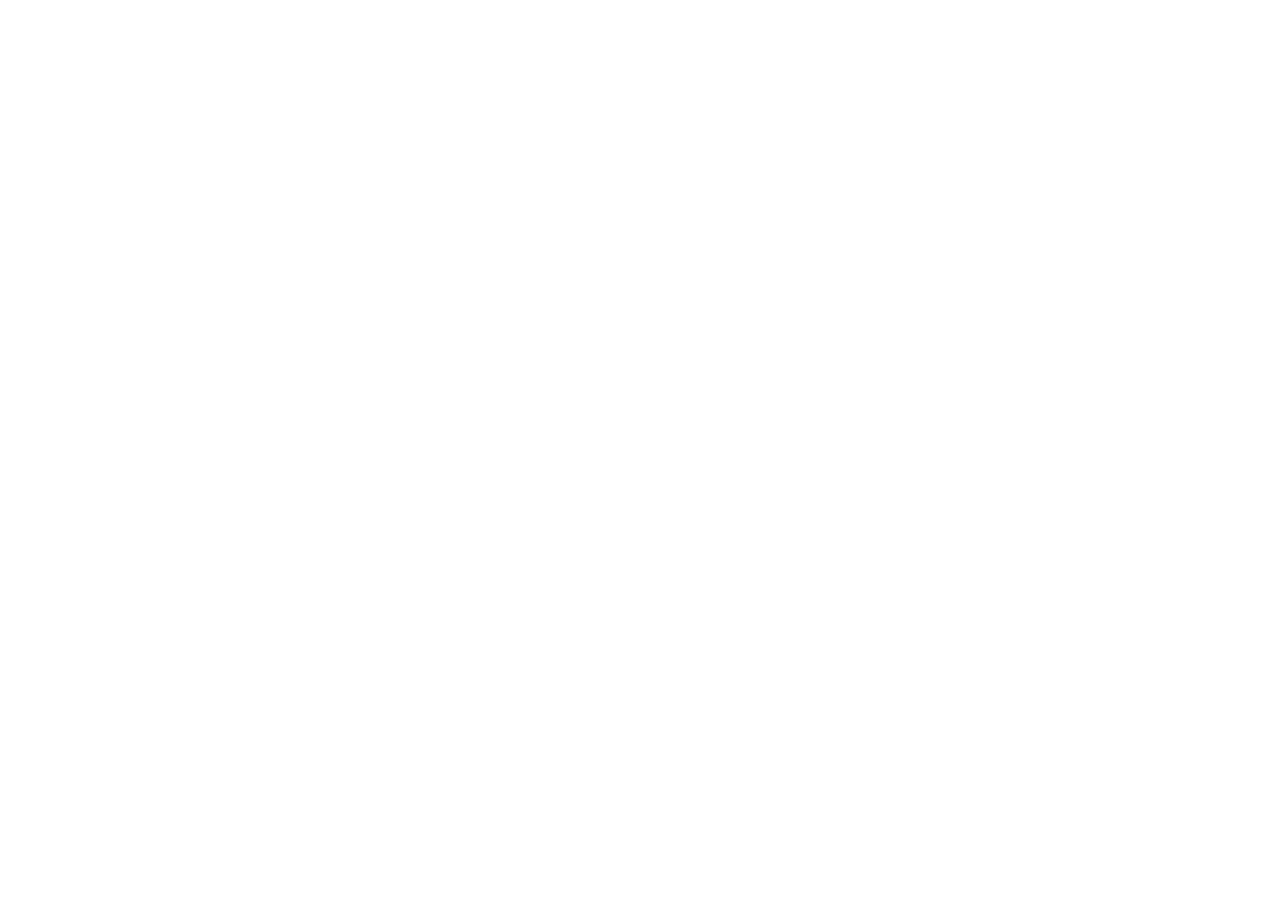
==== index.html @ 660cab17 "folders added" ====
<!DOCTYPE html>
<html lang="en">
  <head>
    <meta charset="UTF-8" />
    <meta http-equiv="X-UA-Compatible" content="IE=edge" />
    <meta name="viewport" content="width=device-width, initial-scale=1.0" />
    <title>Code Quiz</title>
    <link rel="stylesheet" href="./assets/css/style.css" />
  </head>
  <body>
    <script src="./assets/js/script.js"></script>
  </body>
</html>
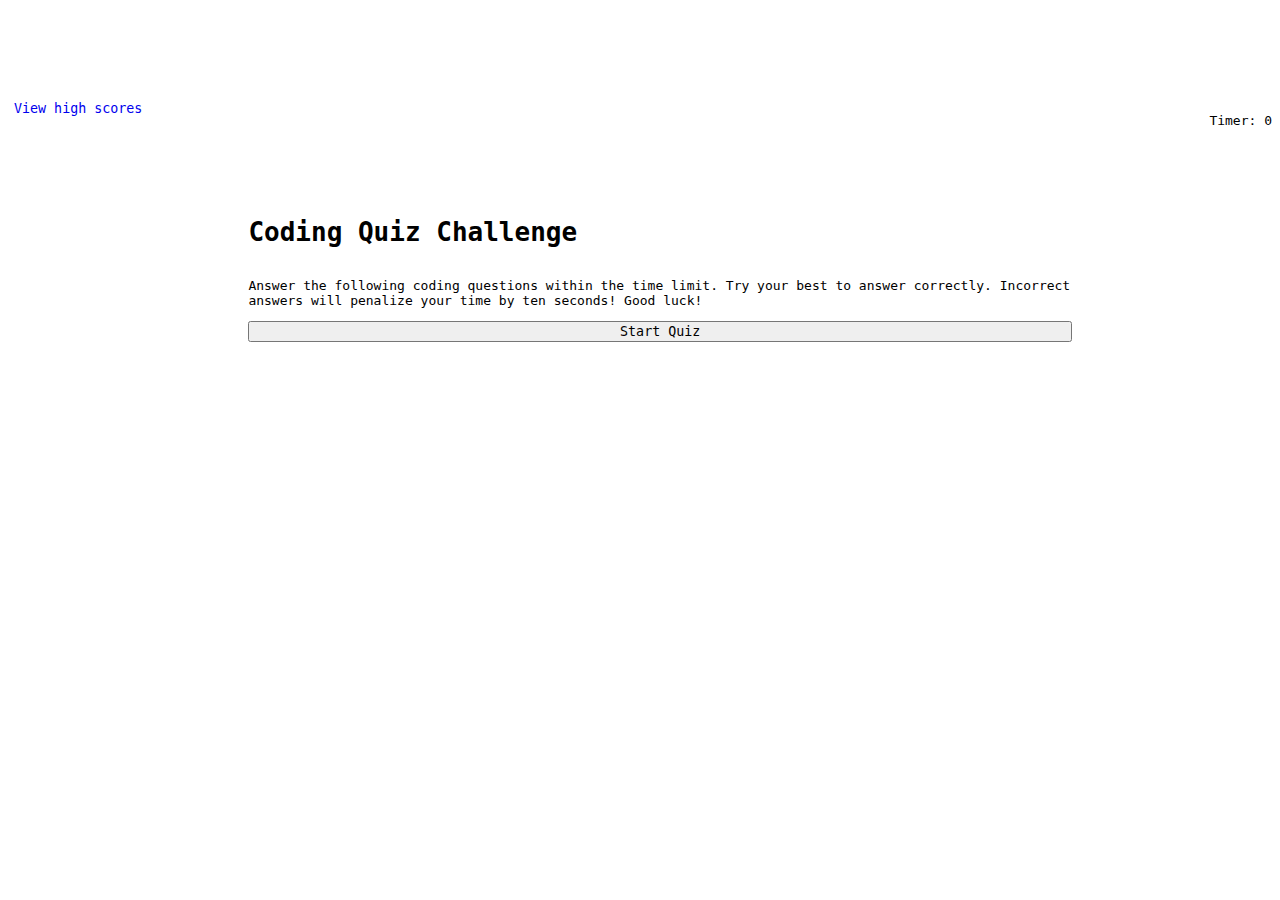
==== commit 3e6b8335: "highscores.html added" ====
--- a/index.html
+++ b/index.html
@@ -8,6 +8,45 @@
     <link rel="stylesheet" href="./assets/css/style.css" />
   </head>
   <body>
-    <script src="./assets/js/script.js"></script>
+    <nav>
+      <div id="top-section">
+       <button id="scores"><a href="./highscores.html">View high scores</a></button> 
+        <p>Timer:
+          <span id="timer">0</span>
+        </p>
+      </div>
+    
+    </nav>
+
+    </nav>
+    <main id="content">
+      <h1 id="details">Coding Quiz Challenge</h1>
+      <p>
+        Answer the following coding questions within the time limit. Try your
+        best to answer correctly. Incorrect answers will penalize your time by
+        ten seconds! Good luck!
+      </p>
+      
+      <button id="start">Start Quiz</button>
+    <section id="container">
+    
+      <p id="answer-outcome"></p>
+       
+      </section>  
+    </main>
+      
+      <section id="quiz-end">
+     <h2>All Done!</h2>
+     <p>Your Score: 00</p>
+       <div>
+        <label for="">Enter Initials:</label>
+        <input type="text">
+        <button>Submit</button>
+       </div>
+     </section>
+
+     
+     
+     <script src="./assets/js/script.js"></script>
   </body>
 </html>
--- a/assets/css/style.css
+++ b/assets/css/style.css
@@ -0,0 +1,72 @@
+* {
+  box-sizing: border-box;
+  font-family: monospace;
+}
+
+#top-section button {
+  float: left;
+  border: none;
+  background-color: #ffff;
+}
+
+a {
+  text-decoration: none;
+}
+
+a:hover {
+  color: #bd60e7;
+  cursor: pointer;
+}
+
+#top-section p {
+  float: right;
+}
+
+main {
+  padding: 100px;
+  margin: 100px;
+  display: flex;
+  flex-direction: column;
+  justify-content: center;
+}
+
+ul {
+  margin: 0;
+  padding: 0;
+}
+ul li {
+  width: 200px;
+  margin: 10px;
+  padding: 10px;
+  text-align: left;
+  list-style: none;
+  background-color: #351c75;
+  border-radius: 6px;
+  color: #ffff;
+}
+
+ul li:hover {
+  background: #bd60e7;
+  cursor: pointer;
+}
+
+button:hover {
+  color: #bd60e7;
+}
+
+#answer-outcome {
+  margin: 0;
+  padding: 0;
+  font-size: 20px;
+  color: #3f3d3d;
+  text-align: left;
+}
+
+#quiz-end {
+  display: none;
+}
+
+#highscores ol {
+  height: 200px;
+  overflow-y: scroll;
+}
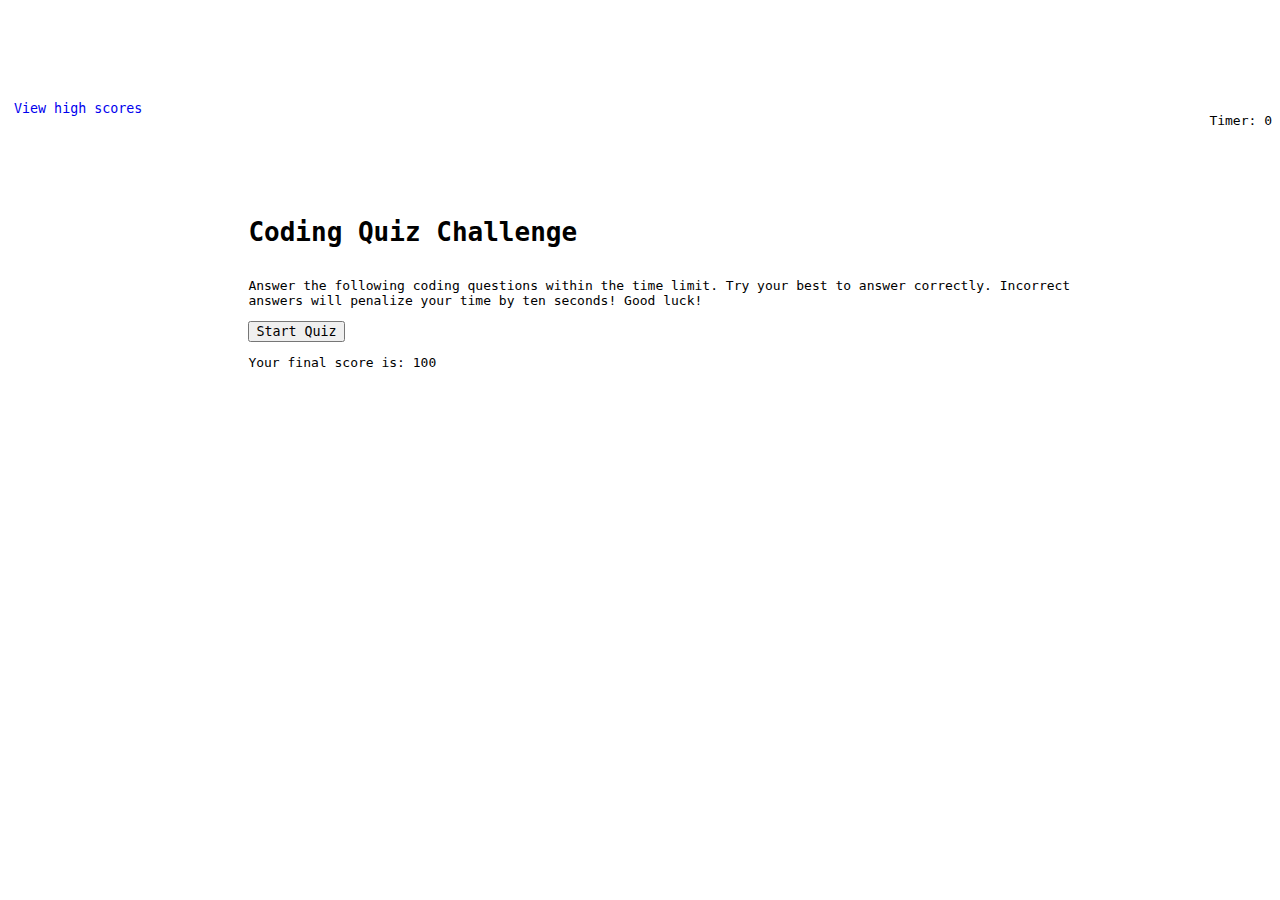
==== commit f6daebca: "js functions added" ====
--- a/index.html
+++ b/index.html
@@ -35,13 +35,13 @@
       </section>  
     </main>
       
-      <section id="quiz-end">
+      <section class="quiz-end">
      <h2>All Done!</h2>
-     <p>Your Score: 00</p>
+     <p>Your Score:<span id="final-score"></span></p>
        <div>
-        <label for="">Enter Initials:</label>
+        <label for="name">Enter Initials:</label>
         <input type="text">
-        <button>Submit</button>
+        <button id="submit-btn">Submit</button>  
        </div>
      </section>
 
--- a/assets/css/style.css
+++ b/assets/css/style.css
@@ -28,6 +28,11 @@
   display: flex;
   flex-direction: column;
   justify-content: center;
+}
+
+#start {
+  flex-direction: none;
+  width: fit-content;
 }
 
 ul {
@@ -62,7 +67,7 @@
   text-align: left;
 }
 
-#quiz-end {
+.quiz-end {
   display: none;
 }
 
